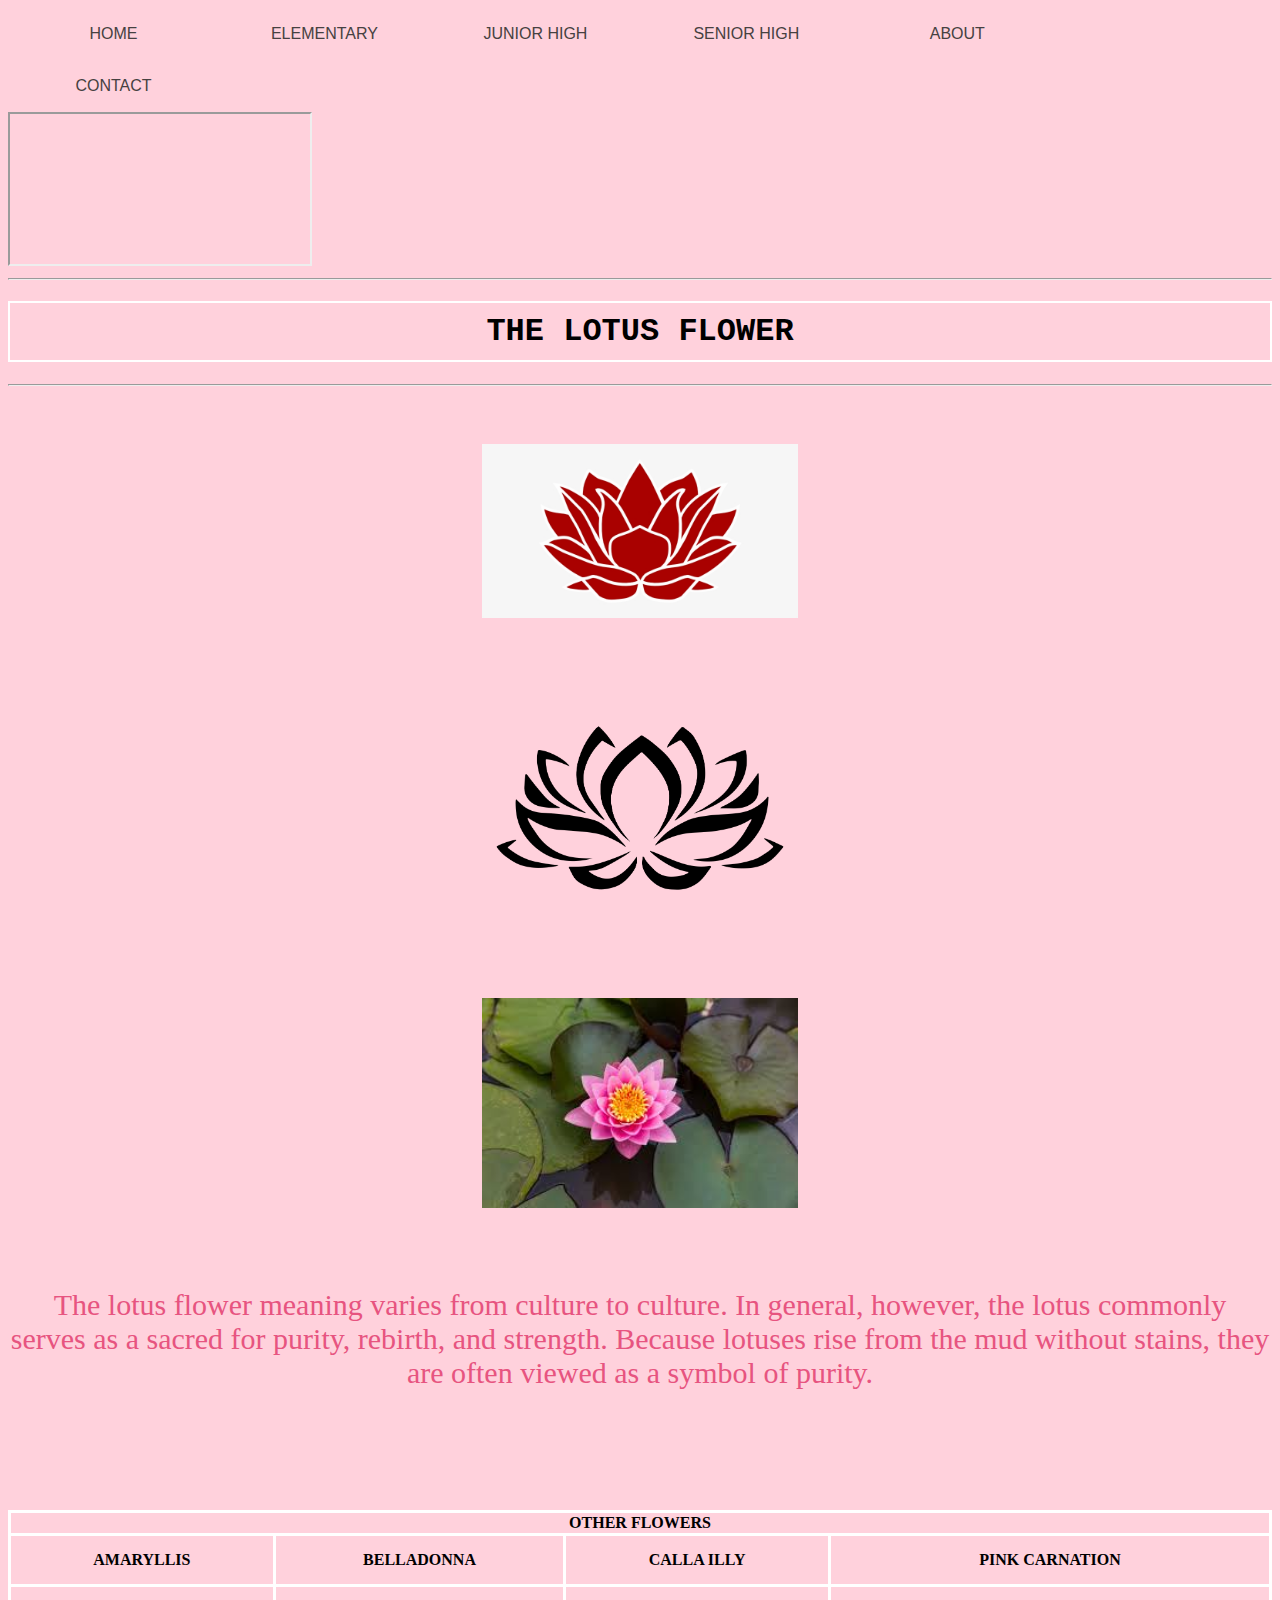
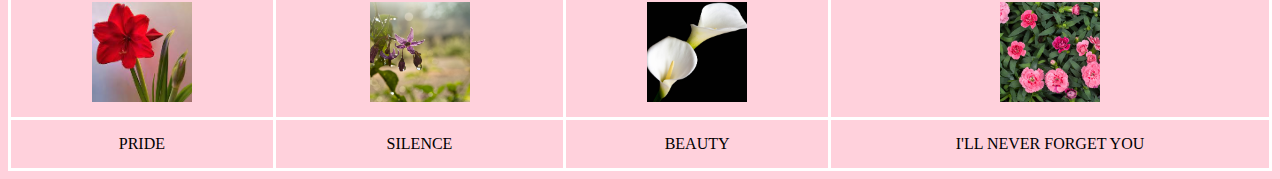
==== index.html @ 5644ee4e "Add files via upload" ====
<!DOCTYPE html>
<html>
<head>
	<title>Prelim Exam</title>
	<link rel="stylesheet" type="text/css" href="stylesheet1.css">
	<meta charset="utf-8">
	<link rel="icon" type="logo/icon" href="favicon.ico">

</head>
<body id="bgindex" background="bg.png">

<nav id="navindex">
	<a href="index.html" class="navindex">HOME</a>
	<a href="ELEMENTARY.html" class="navindex">ELEMENTARY</a>
	<a href="JUNIORHIGH.html" class="navindex">JUNIOR HIGH</a>
	<a href="SENIORHIGH.html" class="navindex">SENIOR HIGH</a>
	<a href="about.html" class="navindex"> ABOUT </a>
	<a href="contact.html" class="navindex"> CONTACT </a>
</nav>


<iframe id="iframe" src="https://www.youtube.com/embed/tgbNymZ7vqY">
</iframe>


<hr>
<h1 id="lotustitle">THE LOTUS FLOWER</h1>
<hr>

<!-- LEFT PICTURE -->

<a href="https://www.nicepng.com/png/detail/7-71442_crimson-lotus-crimson-lotus-symbol.png" target="blank">
<img src="LOTUSfirstpic.png" alt="Lotus Flower colored" class="IMG"> 
</a>

<!-- CENTER PICTURE -->
<a href=" https://spaces-cdn.clipsafari.com/cnhul66rcm4tiea3ng9oeiseuh0b" target="blank">
<img src="LOTUSsecondpic.png" alt="Lotus Flower Clipart" class="IMG">
</a>

<!-- RIGHT PICTURE -->
<a href="https://www.thespruce.com/thmb/jJm2D1H1HOh7oTC7ydF8RW3Wv2M=/941x0/filters:no_upscale():max_bytes(150000):strip_icc():format(webp)/sora-sagano-z81fCikflf0-unsplash-16a8618ce17149f78b6ecff657b234d6.jpg" target="blank">
<img src="LOTUSthirdpic.jfif" alt="Lotus Flower" class="IMG">
</a>



<p id="lotus"> The lotus flower meaning varies from culture to culture. In general, however, the lotus commonly <br>
	serves as a sacred for purity, rebirth, and strength. Because lotuses rise from the mud without stains, they are often viewed as a symbol of purity.
</p>

<br>
<br>
<br>
<br>
<br>

<table id="elem">
	<tr class="elemtr">
		<th class="elemth" colspan="4"> OTHER FLOWERS </th>

	</tr>
	<tr class="elemtr">
		<th class="th"> AMARYLLIS </th>

		<th class="th"> BELLADONNA </th>

		<th class="th"> CALLA ILLY </th>

		<th class="th"> PINK CARNATION</th>
	</tr>
	<tr class="tr">
		<td class="td"> <a href="https://extension.umn.edu/sites/extension.umn.edu/files/red-pearl-400.jpg" target="_blank"> <img src="amaryllis.jfif" class="TB"> 
		</td>  </a>
		<td class="td"> <a href="https://www.dinafem.org/uploads/belladonna.jpg" target="_blank"> <img src="belladonna.jpg" class="TB"> 
		</td> </a>
		<td class="td"> <a href="https://www.gardeningknowhow.com/wp-content/uploads/2021/07/white-calla-lilies.jpg" target="_blank"><img src="callailly.jpg" class="TB"> 
		</td> </a>
		<td class="td"> <a href="https://www.thespruce.com/thmb/hnc6qTf54wPq9NGz9lKHl_jssKA=/3545x2659/smart/filters:no_upscale()/carnation-plant-profile-5111942-hero-b5d409d314e44585abc05834ab8d489a.jpg" target="_blank"> <img src="pinkcarnation.jpg" class="TB"> </td> </a>
	</tr>
	<tr class="tr">
		<td class="td"> PRIDE </td>

		<td class="td"> SILENCE </td>

		<td class="td"> BEAUTY </td>

		<td class="td"> I'LL NEVER FORGET YOU</td>

	</tr>
</table>
</body>
</html>
---- stylesheet1.css ----
#lotustitle {
	text-align: center;
	font-family: 'Courier New', monospace;
	border: 2px solid white;
	padding: 10px;


}

#lotus{
	text-align: center;
	color: #E75480;
	font-size: 30px;

}

/* ALL IMAGES OF LOTUS */
.IMG
{
    float: center;
    width:  25%;
    height: 25%;
    object-fit: cover;
    padding: 50px;

}

#elem {
	width: 100%;
	border-collapse: collapse;
}

.td {font-size: 100%;
	text-align: center;
}


#elem, .th, .td{
	border: solid white;

}

.TB {
    float: center;
    width:  100px;
    height: 100px;
    object-fit: cover;

}

.th, .td {

	padding: 15px;
}

#bg {
    height: 100%;
    background-position: center;
    background-repeat: no-repeat;
    background-size: cover;

}

/* INDEX */

#navindex {

        display: flex;
        flex-wrap: wrap;
      }

.navindex {
        text-decoration: none;
        display: block;
        padding: 17px;
        text-align: center;
        color: #464141;
        margin: 0;
        font-family: sans-serif;
        width:14%;
      }

.navindex:hover 
    {
        background-color: #AA336A;
        color: #000000;
      }
      

/* ELEMENTARY */

#navelem {

        display: flex;
        flex-wrap: wrap;
      }


.nav1{
        text-decoration: none;
        display: block;
        padding: 17px;
        text-align: center;
        color: #464141;
        margin: 0;
        font-family: sans-serif;
        width:14%;
      }

.nav1:hover 
    {
        background-color: #87CEEB;
        color: #000000;
      }

#title {
font-family: 'Copperplate';"
}

sup {
  color: #FFD700;
}

.bold {
  color: #0000FF;font-size: 150%;
}

#p1 {
  font-family: 'Courier New', monospace;
  font-size: 170%; 
  color: #000000;}

.borderblue {
  color: #0000FF;
}

.borderyellow { 
  color: #FFD700;
}

h3 {
  font-family: 'Courier New', monospace;
  font-size: 200%;
  text-align: center;
}

#pelem{
  font-family: 'Copperplate',monospace; 
  font-size: 150%;
  border: 5px solid deepskyblue;
  padding: 20px;
}

h1 {
  font-family: 'Copperplate';
}

#end {
  color: #FFD700;
}

.end { 
  color:#0000FF ; 
  font-size: 150%;

}

h5 {
  font-family: 'Courier New', monospace;
  border: 2px solid dodgerblue;
  padding: 10px;
}

.sampol {
  background-color: #87CEEB;
}

img {
  display: block;
  width: 50%;
  margin-left: auto;
  margin-right: auto;
}

#mypic {
  margin-left: auto;
  margin-right: auto;
  width: 20%;
  height: 20%;
}

.links {
    float: center;
    width:  100px;
    height: 100px;
    object-fit: cover;
}

table {
  border-spacing: 50px;
  width: 100%;
}

td {font-size: 120%;
  text-align: center;

}

#p2 { 
    font-size: 120%;
    color: black;
    border: 3px solid dodgerblue;
    padding: 20px;


}

.contactabout
{
    text-align: center;
}

.PICS
{
    float: center;
    width:  25%;
    height: 25%;
    object-fit: cover;
}

#p23
{
    color: #000000:;
}
.CENTER 
{
    border: 3px solid;
    padding: 10px;
}

.iframe 
{
    object-fit: cover;
    float: center;
   width: 420; 
   height: 345;
}
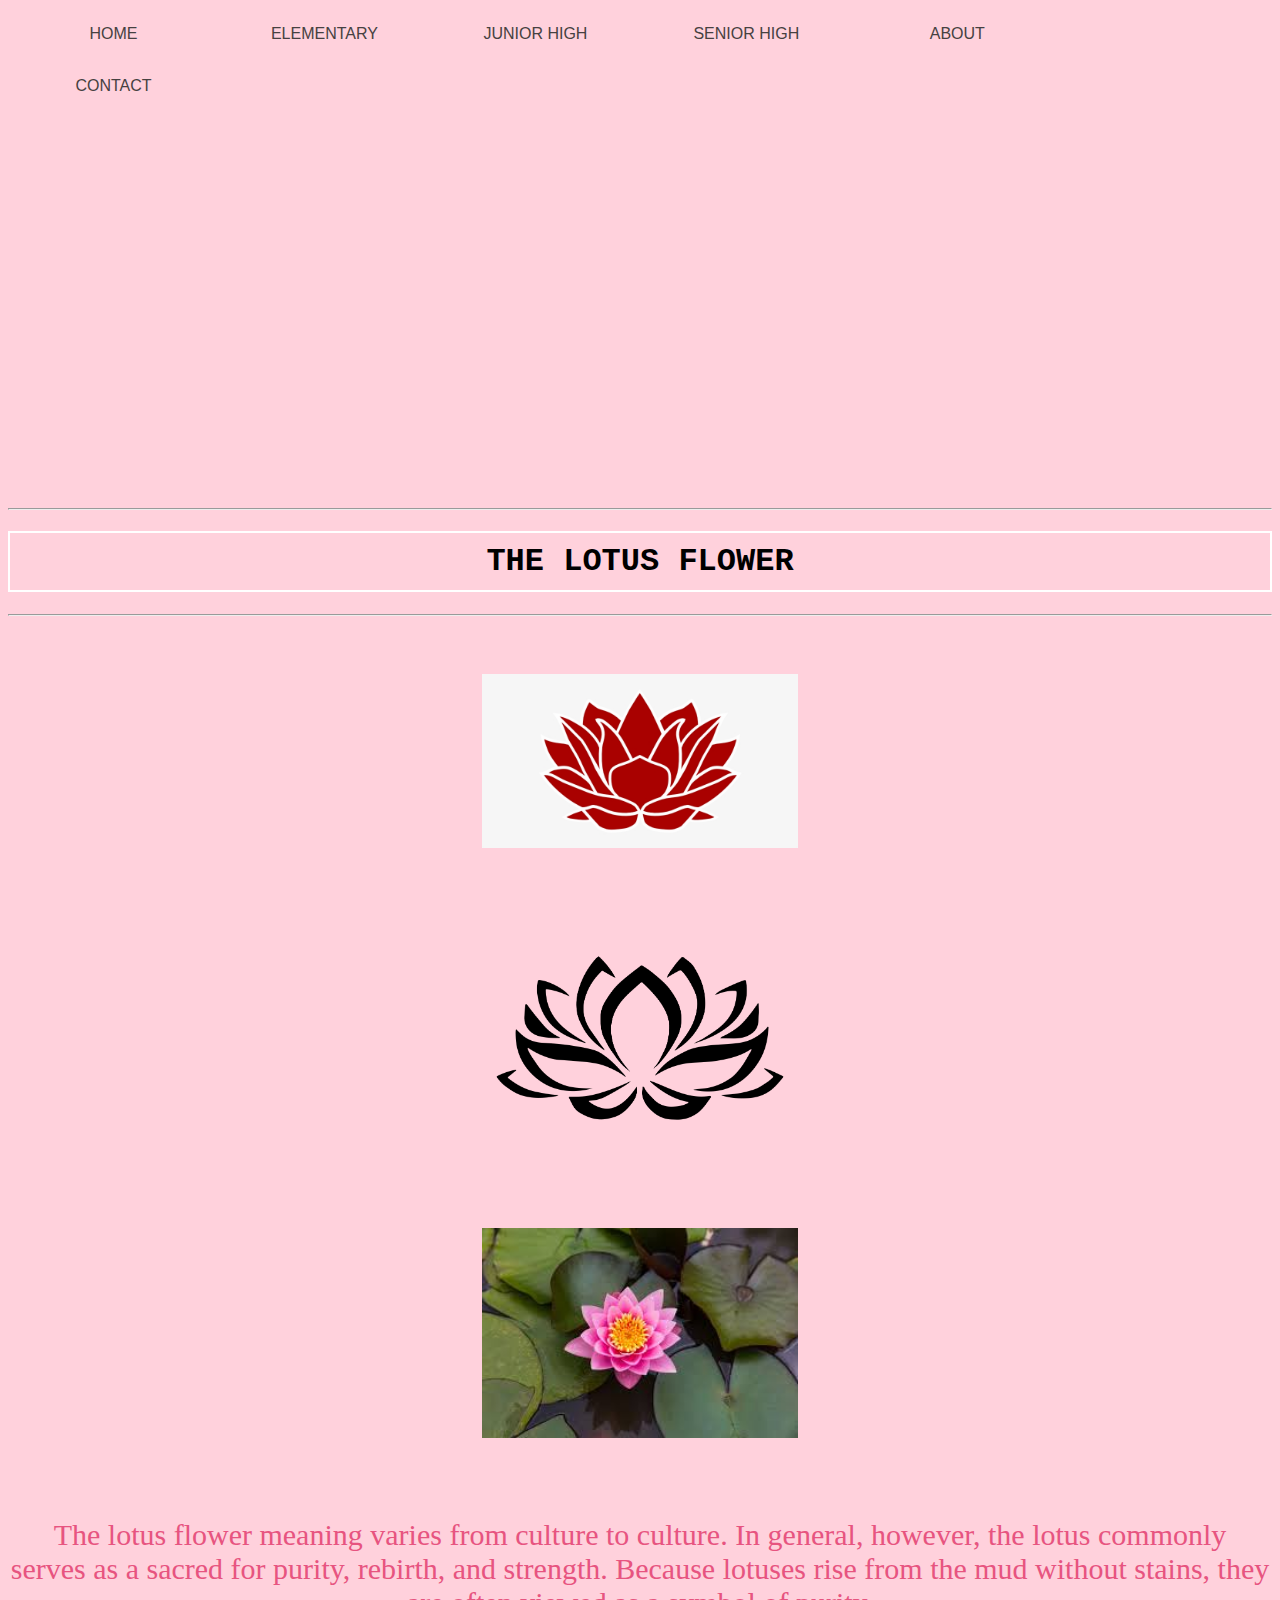
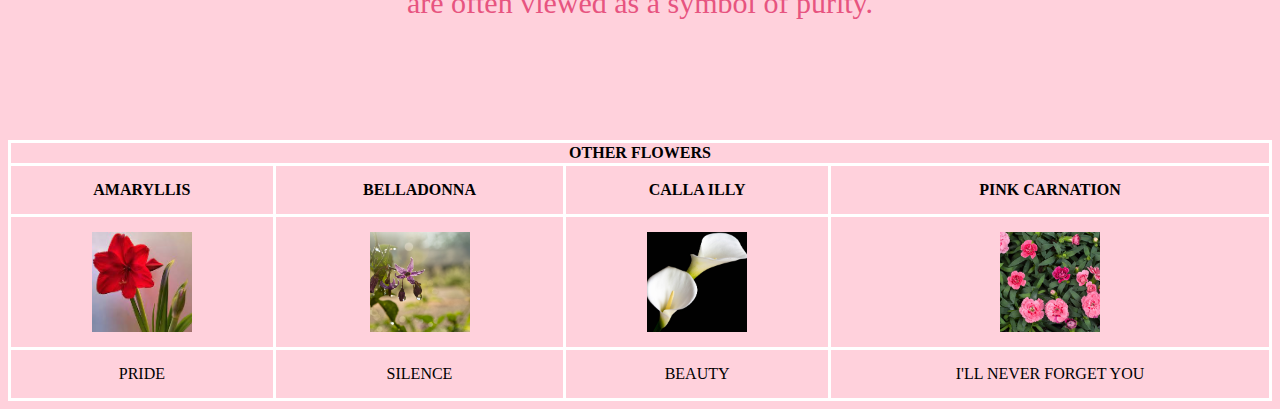
==== commit 04dc788a: "Add files via upload" ====
--- a/index.html
+++ b/index.html
@@ -19,9 +19,7 @@
 </nav>
 
 
-<iframe id="iframe" src="https://www.youtube.com/embed/tgbNymZ7vqY">
-</iframe>
-
+<div style="text-align: center;"><iframe width="683" height="384" src="https://www.youtube.com/embed/eeMyNr5vVU4" title="Baho nga otot lyrics" frameborder="0" allow="accelerometer; autoplay; clipboard-write; encrypted-media; gyroscope; picture-in-picture" allowfullscreen></iframe> </div>
 
 <hr>
 <h1 id="lotustitle">THE LOTUS FLOWER</h1>
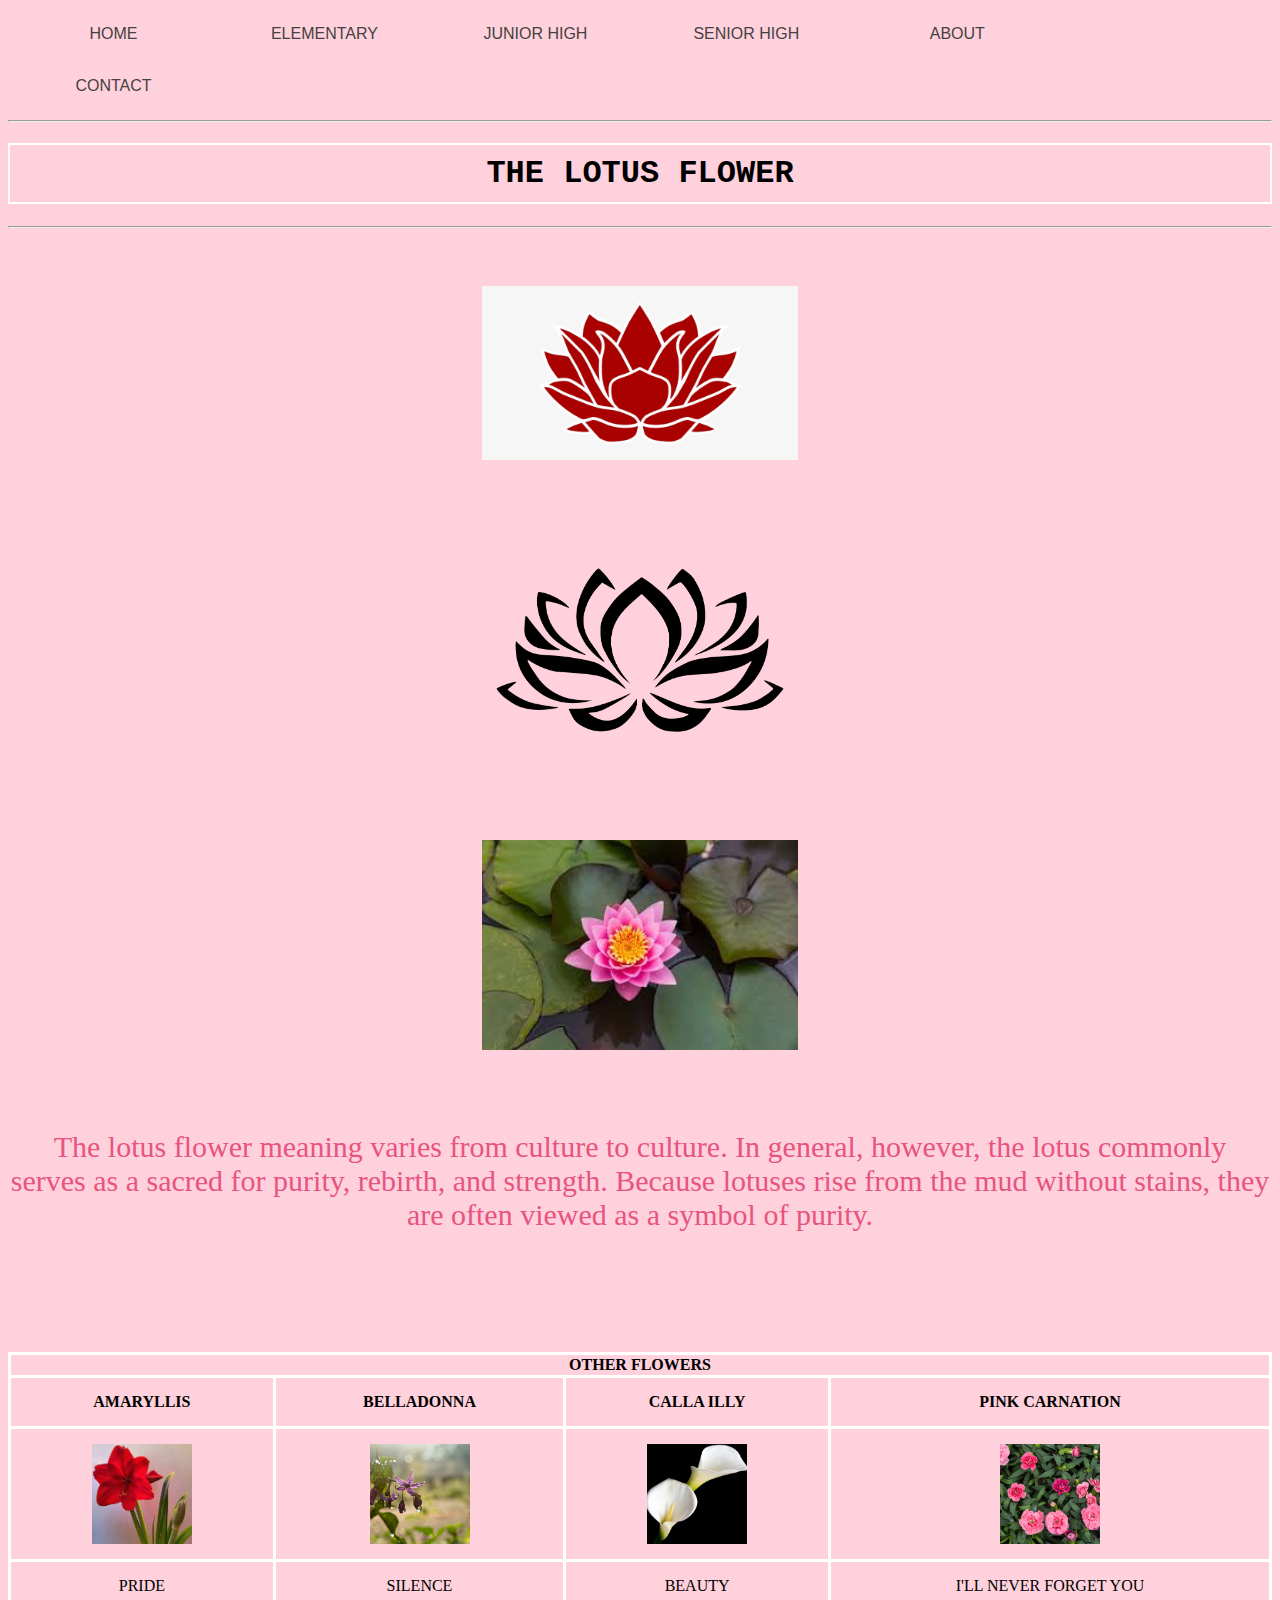
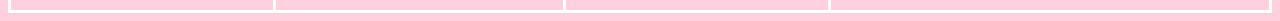
==== commit 8c843516: "Update index.html" ====
--- a/index.html
+++ b/index.html
@@ -18,8 +18,6 @@
 	<a href="contact.html" class="navindex"> CONTACT </a>
 </nav>
 
-
-<div style="text-align: center;"><iframe width="683" height="384" src="https://www.youtube.com/embed/eeMyNr5vVU4" title="Baho nga otot lyrics" frameborder="0" allow="accelerometer; autoplay; clipboard-write; encrypted-media; gyroscope; picture-in-picture" allowfullscreen></iframe> </div>
 
 <hr>
 <h1 id="lotustitle">THE LOTUS FLOWER</h1>
@@ -88,4 +86,4 @@
 	</tr>
 </table>
 </body>
-</html>+</html>
